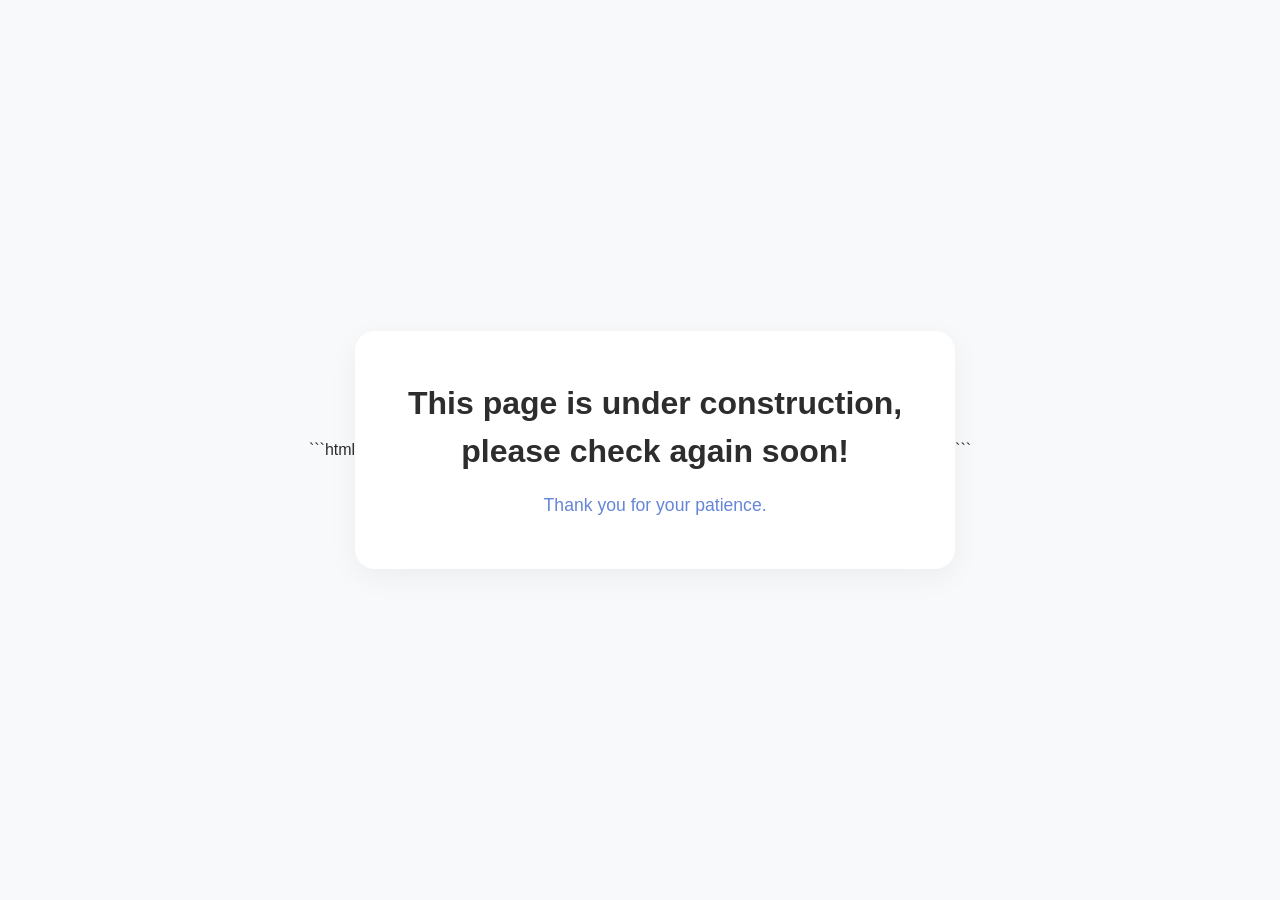
==== 404page.html @ d910a215 "Create 404page.html" ====
```html
<!DOCTYPE html>
<html lang="en">
<head>
    <meta charset="UTF-8">
    <meta name="viewport" content="width=device-width, initial-scale=1.0">
    <title>Under Construction | </title>

    <style>
        * {
            margin: 0;
            padding: 0;
            box-sizing: border-box;
        }

        body {
            font-family: Arial, sans-serif;
            background-color: #f8f9fb;
            color: #2d2d2d;
            min-height: 100vh;
            display: flex;
            align-items: center;
            justify-content: center;
            text-align: center;
            padding: 24px;
        }

        .message-container {
            max-width: 600px;
            padding: 48px 32px;
            background-color: #ffffff;
            border-radius: 20px;
            box-shadow: 0 8px 30px rgba(0, 0, 0, 0.05);
        }

        .message-container h1 {
            font-size: 2rem;
            font-weight: 600;
            line-height: 1.5;
            margin-bottom: 16px;
        }

        .message-container p {
            color: #6485d8;
            font-size: 1.1rem;
            line-height: 1.7;
        }

        @media (max-width: 600px) {
            .message-container {
                padding: 36px 24px;
            }

            .message-container h1 {
                font-size: 1.6rem;
            }

            .message-container p {
                font-size: 1rem;
            }
        }
    </style>
</head>

<body>
    <main class="message-container">
        <h1>This page is under construction, please check again soon!</h1>
        <p>Thank you for your patience.</p>
    </main>
</body>
</html>
```
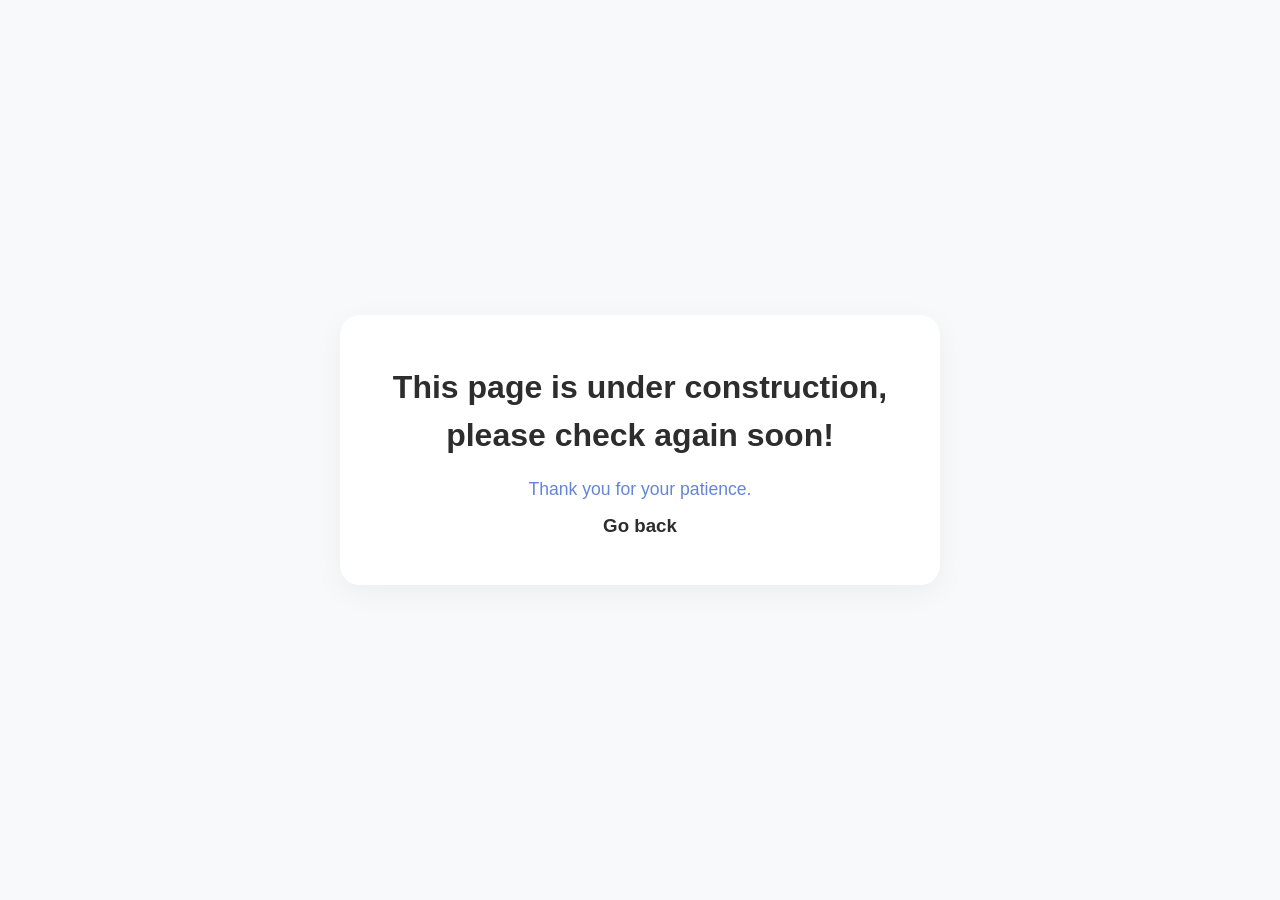
==== commit bf6453d0: "fixes for 404 page" ====
--- a/404page.html
+++ b/404page.html
@@ -1,4 +1,3 @@
-```html
 <!DOCTYPE html>
 <html lang="en">
 <head>
@@ -44,7 +43,17 @@
             color: #6485d8;
             font-size: 1.1rem;
             line-height: 1.7;
+            margin-bottom: 10px;
         }
+
+        .message-container h3{
+            cursor: pointer;
+            transition: 0.3s ease-in-out;
+        }
+        .message-container h3:hover{
+            color: blue;
+        }
+
 
         @media (max-width: 600px) {
             .message-container {
@@ -66,7 +75,7 @@
     <main class="message-container">
         <h1>This page is under construction, please check again soon!</h1>
         <p>Thank you for your patience.</p>
+        <h3 onclick="location.href='../index.html'">Go back</h3>
     </main>
 </body>
 </html>
-```
